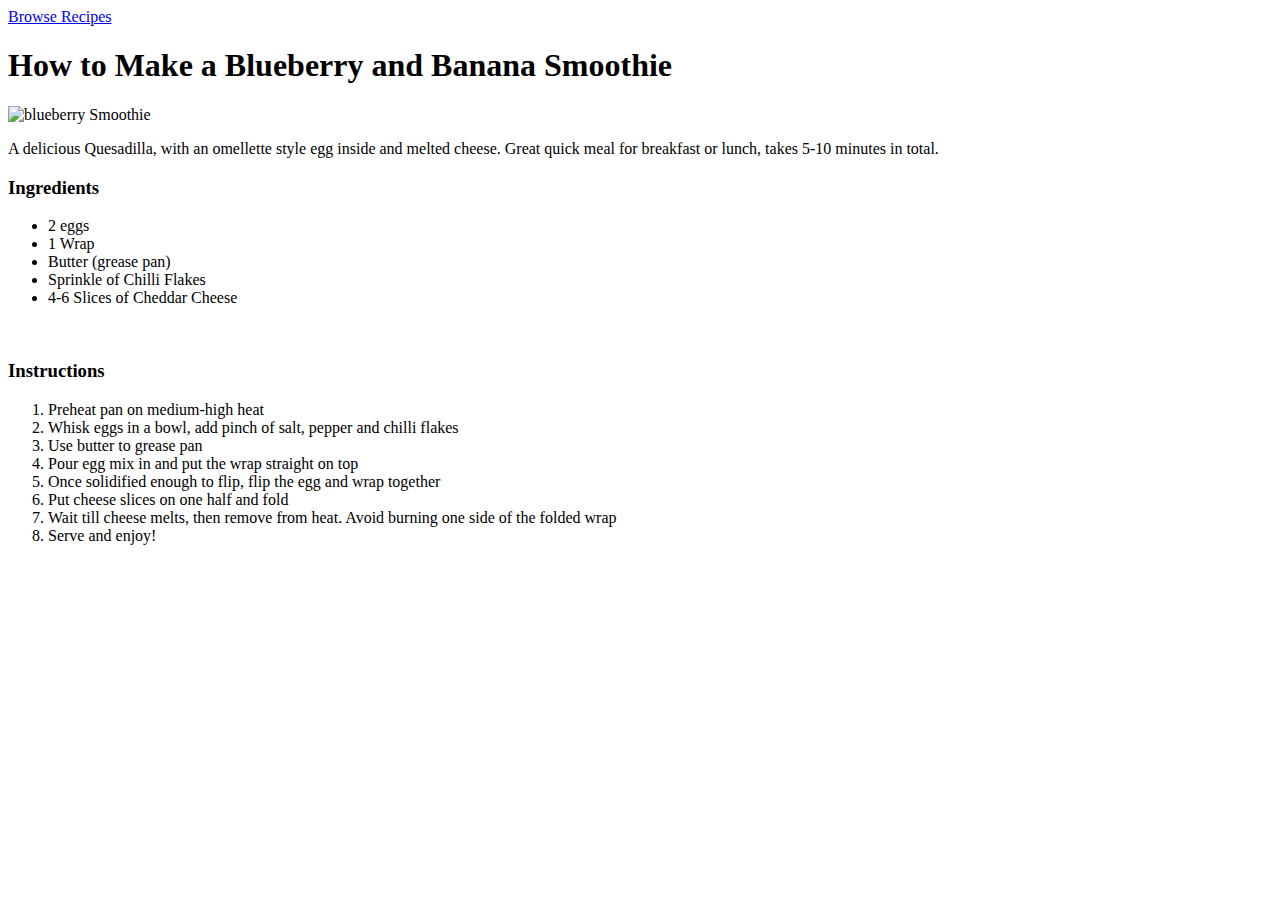
==== recipes/blueberry-banana-smoothe.html @ 16824024 "Create blueberry smoothie page make Changes" ====
<!DOCTYPE html>
<html lang="en">
<head>
    <meta charset="UTF-8">
    <meta name="viewport" content="width=device-width, initial-scale=1.0">
    <title>Blueberry Banana Smoothie</title>
</head>
<body>
    <a href="../index.html">Browse Recipes</a>
    <h1>How to Make a Blueberry and Banana Smoothie</h1>
    <img src="/home/williammcilleron/images/blueberrySmoothie1.jpg" alt="blueberry Smoothie" width="350" height="450">
    <p>A delicious Quesadilla, with an omellette style egg inside and melted cheese. 
        Great quick meal for breakfast or lunch, takes 5-10 minutes in total.</p>
    <h3>Ingredients</h3>
    <ul>
        <li>2 eggs</li>
        <li>1 Wrap</li>
        <li>Butter (grease pan)</li>
        <li>Sprinkle of Chilli Flakes</li>
        <li>4-6 Slices of Cheddar Cheese</li>
    </ul>
    <br>
    <h3>Instructions</h3> 
    <ol>
        <li>Preheat pan on medium-high heat</li>
        <li>Whisk eggs in a bowl, add pinch of salt, pepper and chilli flakes</li>
        <li>Use butter to grease pan</li>
        <li>Pour egg mix in and put the wrap straight on top</li>
        <li>Once solidified enough to flip, flip the egg and wrap together</li>
        <li>Put cheese slices on one half and fold</li>
        <li>Wait till cheese melts, then remove from heat. Avoid burning one side of the folded wrap</li>
        <li>Serve and enjoy!</li>
    </ol>
</body>
</html>
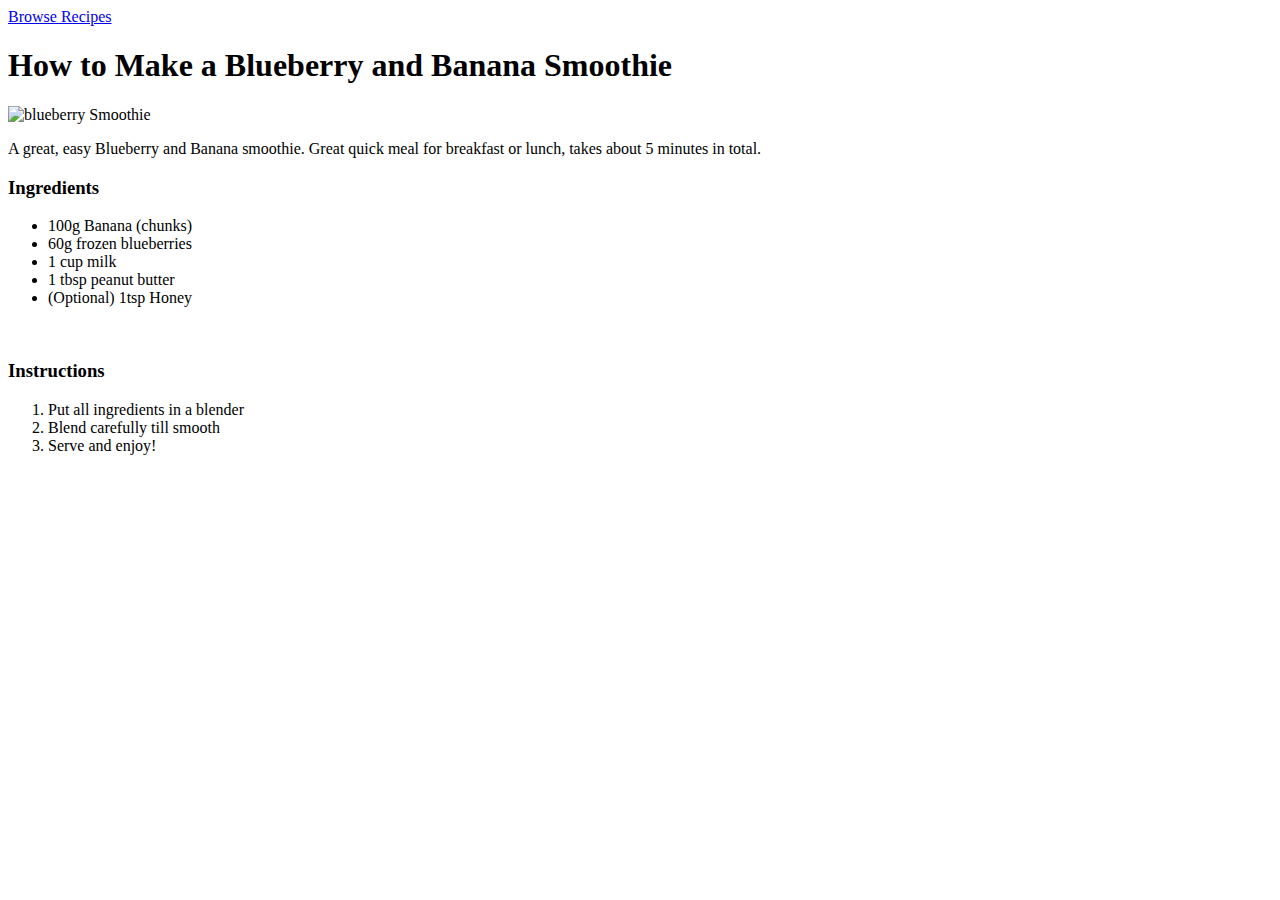
==== commit f4b67332: "Replaced content with relevant recipe" ====
--- a/recipes/blueberry-banana-smoothe.html
+++ b/recipes/blueberry-banana-smoothe.html
@@ -8,27 +8,22 @@
 <body>
     <a href="../index.html">Browse Recipes</a>
     <h1>How to Make a Blueberry and Banana Smoothie</h1>
-    <img src="/home/williammcilleron/images/blueberrySmoothie1.jpg" alt="blueberry Smoothie" width="350" height="450">
-    <p>A delicious Quesadilla, with an omellette style egg inside and melted cheese. 
-        Great quick meal for breakfast or lunch, takes 5-10 minutes in total.</p>
+    <img src="../images/blueberrySmoothie1.jpg" alt="blueberry Smoothie" width="350" height="450">
+    <p>A great, easy Blueberry and Banana smoothie. 
+        Great quick meal for breakfast or lunch, takes about 5 minutes in total.</p>
     <h3>Ingredients</h3>
     <ul>
-        <li>2 eggs</li>
-        <li>1 Wrap</li>
-        <li>Butter (grease pan)</li>
-        <li>Sprinkle of Chilli Flakes</li>
-        <li>4-6 Slices of Cheddar Cheese</li>
+        <li>100g Banana (chunks)</li>
+        <li>60g frozen blueberries</li>
+        <li>1 cup milk</li>
+        <li>1 tbsp peanut butter</li>
+        <li>(Optional) 1tsp Honey</li>
     </ul>
     <br>
     <h3>Instructions</h3> 
     <ol>
-        <li>Preheat pan on medium-high heat</li>
-        <li>Whisk eggs in a bowl, add pinch of salt, pepper and chilli flakes</li>
-        <li>Use butter to grease pan</li>
-        <li>Pour egg mix in and put the wrap straight on top</li>
-        <li>Once solidified enough to flip, flip the egg and wrap together</li>
-        <li>Put cheese slices on one half and fold</li>
-        <li>Wait till cheese melts, then remove from heat. Avoid burning one side of the folded wrap</li>
+        <li>Put all ingredients in a blender</li>
+        <li>Blend carefully till smooth</li>
         <li>Serve and enjoy!</li>
     </ol>
 </body>
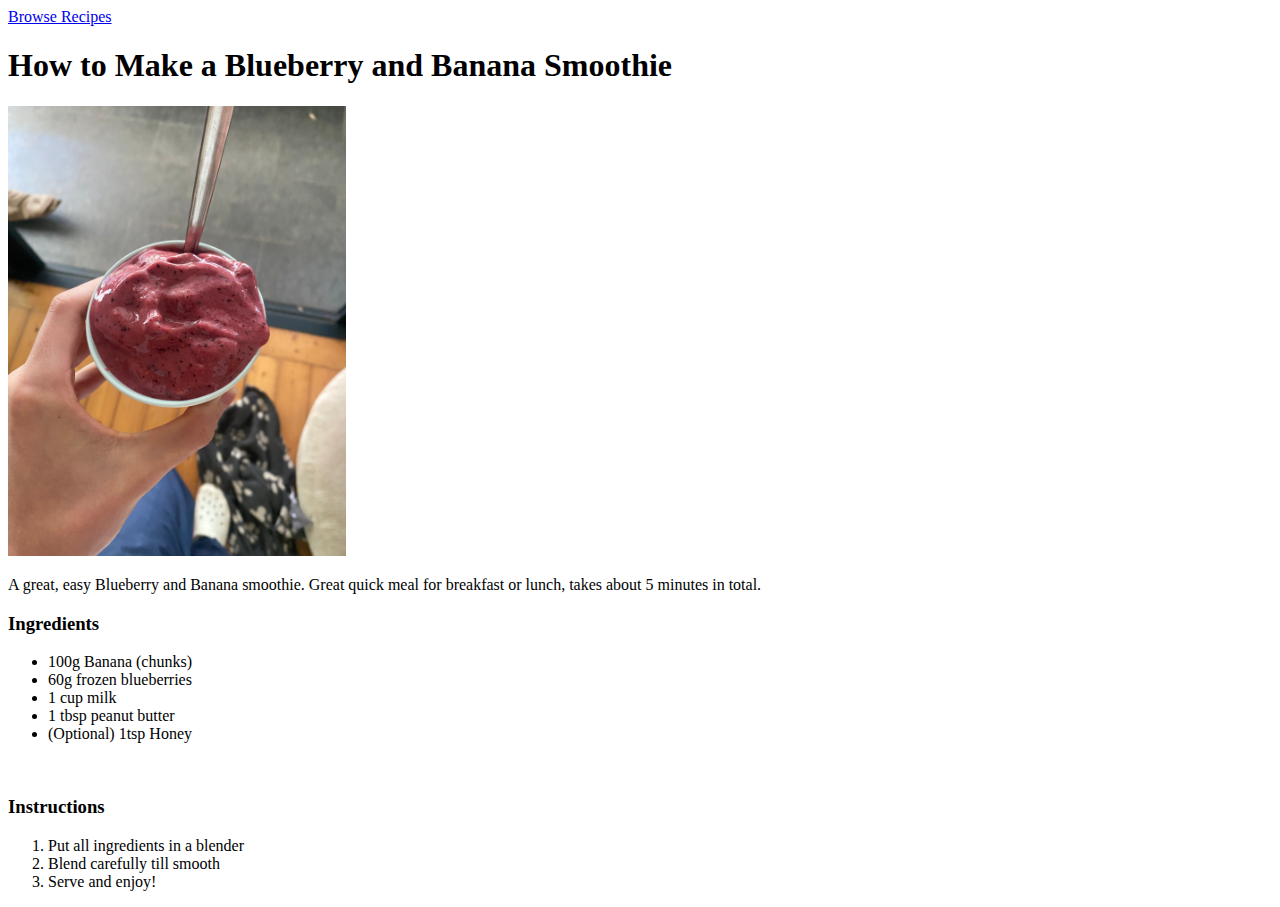
==== commit 9ab733d9: "Change image sizing" ====
--- a/recipes/blueberry-banana-smoothe.html
+++ b/recipes/blueberry-banana-smoothe.html
@@ -8,7 +8,7 @@
 <body>
     <a href="../index.html">Browse Recipes</a>
     <h1>How to Make a Blueberry and Banana Smoothie</h1>
-    <img src="../images/blueberrySmoothie1.jpg" alt="blueberry Smoothie" width="350" height="450">
+    <img src="../images/blueberrySmoothie1.jpg" alt="blueberry Smoothie" width="auto" height="450">
     <p>A great, easy Blueberry and Banana smoothie. 
         Great quick meal for breakfast or lunch, takes about 5 minutes in total.</p>
     <h3>Ingredients</h3>
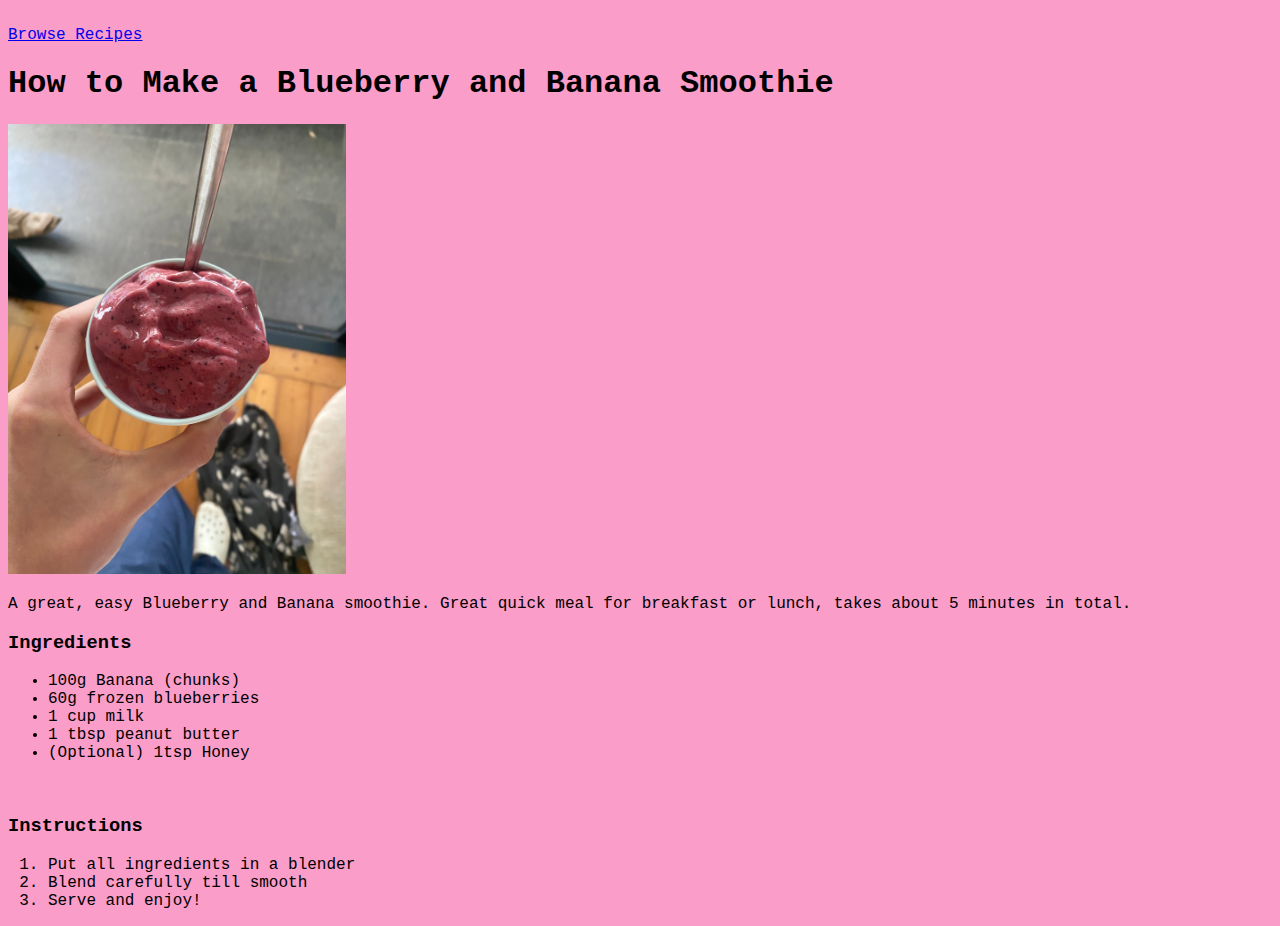
==== commit 3fae044c: "Change bit of content and style changes" ====
--- a/recipes/blueberry-banana-smoothe.html
+++ b/recipes/blueberry-banana-smoothe.html
@@ -3,10 +3,12 @@
 <head>
     <meta charset="UTF-8">
     <meta name="viewport" content="width=device-width, initial-scale=1.0">
+    <link rel="stylesheet" href="../style.css">
     <title>Blueberry Banana Smoothie</title>
 </head>
-<body>
-    <a href="../index.html">Browse Recipes</a>
+<body id="smoothie">
+    <br>
+    <a class="home" href="../index.html">Browse Recipes</a>
     <h1>How to Make a Blueberry and Banana Smoothie</h1>
     <img src="../images/blueberrySmoothie1.jpg" alt="blueberry Smoothie" width="auto" height="450">
     <p>A great, easy Blueberry and Banana smoothie. 
--- a/style.css
+++ b/style.css
@@ -0,0 +1,43 @@
+* {
+    font-family: 'Courier New', Courier, monospace;
+}
+
+#index {
+    background-color: rgb(199, 227, 252);
+    
+}
+
+h1.index {
+    font-size: 100px;
+}
+
+.index {
+    text-align: center;
+    padding-top: 50px;
+    padding-bottom: 50px;
+
+}
+
+.list {
+    margin-left: 710px;
+    list-style: none;
+    
+}
+
+.li {
+    padding-bottom: 10px;
+    font-size: x-large;
+    
+}
+
+#smoothie {
+    background-color: #fa9dc8;
+}
+
+#bagel {
+    background-color: beige;
+}
+
+#wrap {
+    background-color: #f86c84;
+}